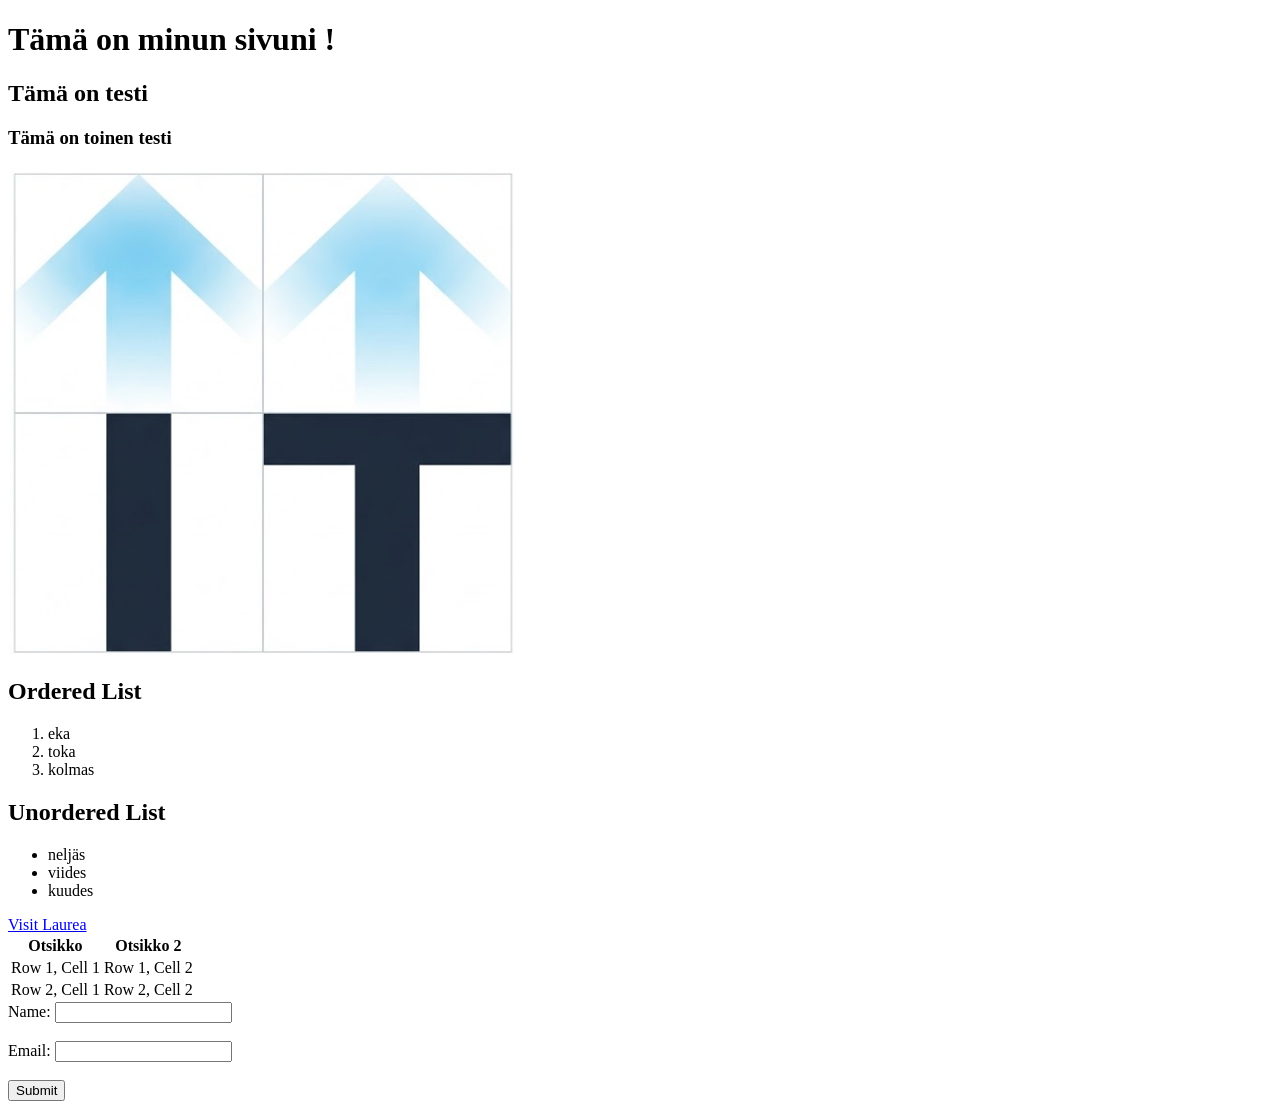
==== ws_01/index.html @ 4ee5f7e1 "testi" ====
<!DOCTYPE html>
<html lang="en">
<head>
    <meta charset="UTF-8">
    <meta name="viewport" content="width=device-width, initial-scale=1.0">
    <title>Document</title>
</head>
<body>
    <h1> Tämä on minun sivuni ! </h1>
    <h2> Tämä on testi </h2>
    <h3> Tämä on toinen testi </h3>
    <img src="nayttokuva.jpg" alt="Näyttökuva">
    <h2>Ordered List</h2>
    <ol>
        <li>eka</li>
        <li>toka</li>
        <li>kolmas</li>
    </ol>
    
    <h2>Unordered List</h2>
    <ul>
        <li>neljäs</li>
        <li>viides</li>
        <li>kuudes</li>
    </ul>
    <a href="https://www.laurea.fi">Visit Laurea</a>

    <table>
    <tr>
        <th>Otsikko</th>
        <th>Otsikko 2</th>
    </tr>
    <tr>
        <td>Row 1, Cell 1</td>
        <td>Row 1, Cell 2</td>
    </tr>
    <tr>
        <td>Row 2, Cell 1</td>
        <td>Row 2, Cell 2</td>
    </tr>
    </table>

    <form>
    <label for="name">Name:</label>
    <input type="text" id="name" name="name"><br><br>
    <label for="email">Email:</label>
    <input type="email" id="email" name="email"><br><br>
    <input type="submit" value="Submit">
    </form>
    

    
</body>
</html>
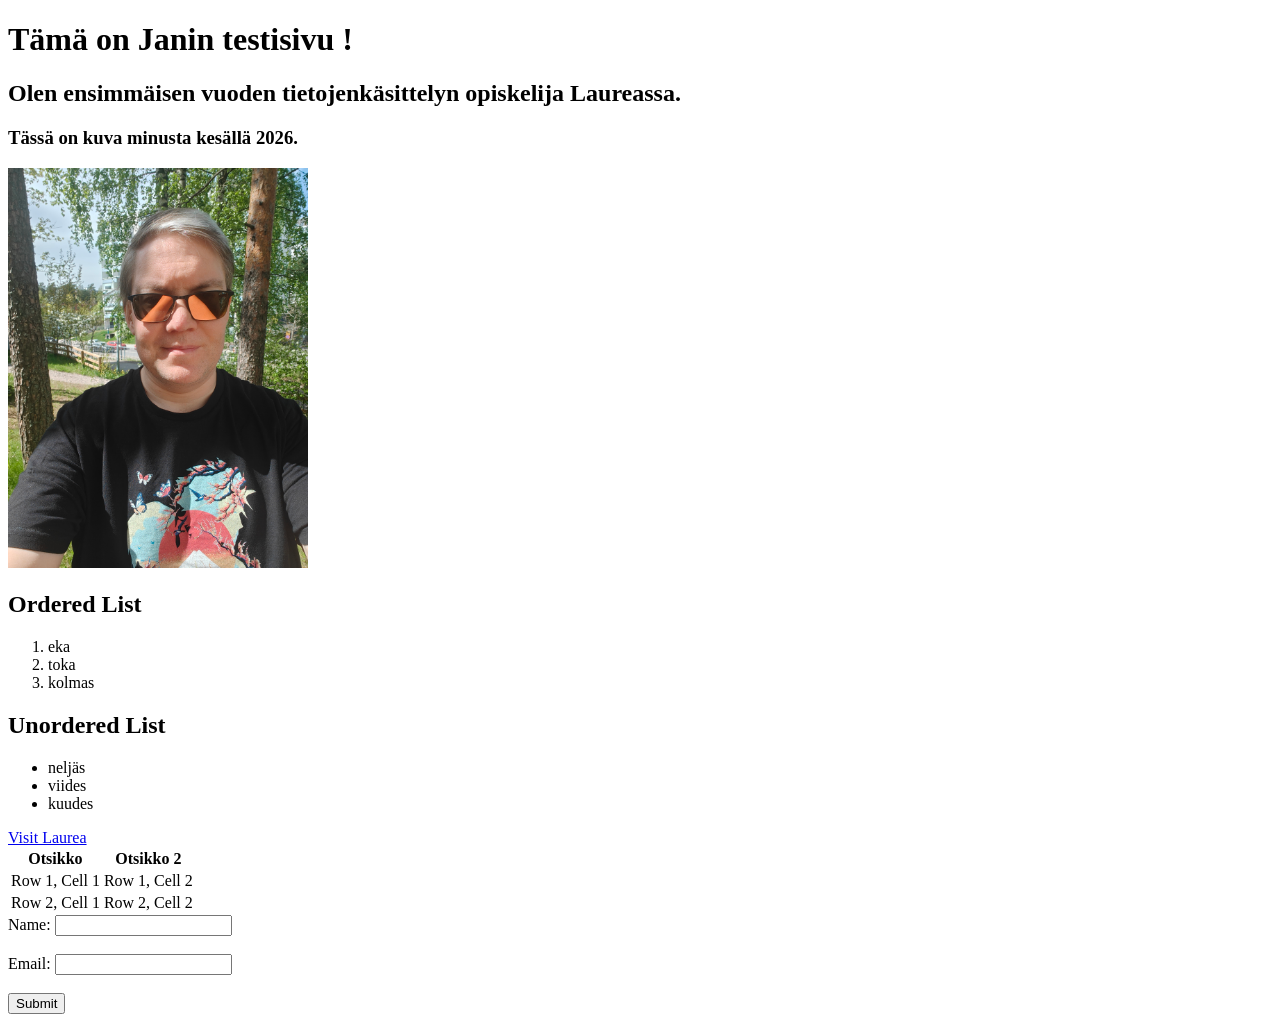
==== commit e4f49f18: "päivitys" ====
--- a/ws_01/index.html
+++ b/ws_01/index.html
@@ -6,10 +6,10 @@
     <title>Document</title>
 </head>
 <body>
-    <h1> Tämä on minun sivuni ! </h1>
-    <h2> Tämä on testi </h2>
-    <h3> Tämä on toinen testi </h3>
-    <img src="nayttokuva.jpg" alt="Näyttökuva">
+    <h1> Tämä on Janin testisivu ! </h1>
+    <h2> Olen ensimmäisen vuoden tietojenkäsittelyn opiskelija Laureassa. </h2>
+    <h3> Tässä on kuva minusta kesällä 2026. </h3>
+    <img src="jani.jpg" alt="Tässä on kuva minusta kesällä 2026." width="300" height="400">
     <h2>Ordered List</h2>
     <ol>
         <li>eka</li>
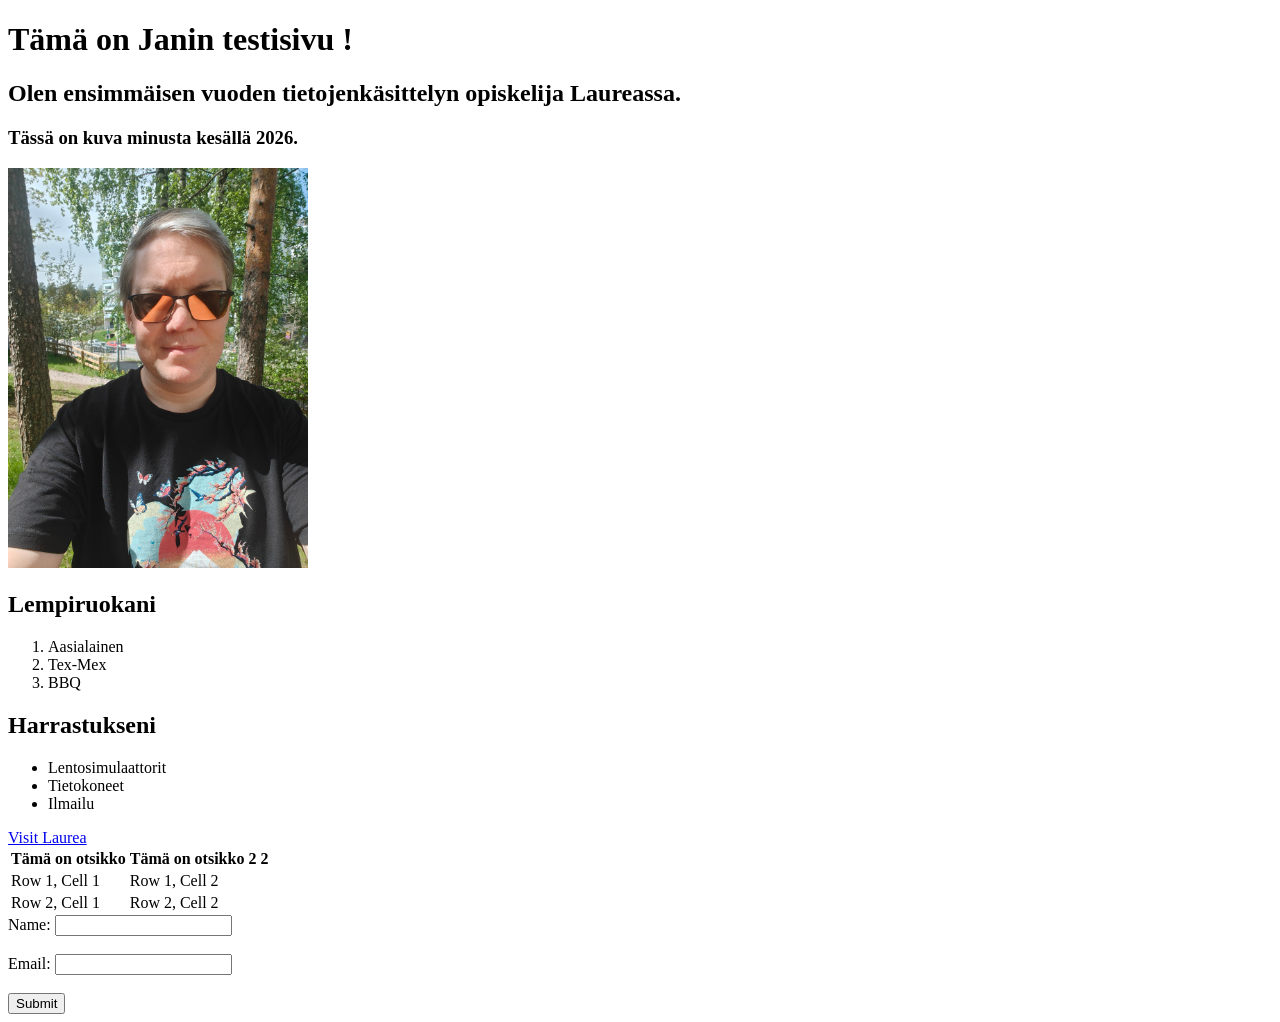
==== commit aafa8628: "julkaisuvalmis" ====
--- a/ws_01/index.html
+++ b/ws_01/index.html
@@ -3,32 +3,32 @@
 <head>
     <meta charset="UTF-8">
     <meta name="viewport" content="width=device-width, initial-scale=1.0">
-    <title>Document</title>
+    <title>Janin sivu</title>
 </head>
 <body>
     <h1> Tämä on Janin testisivu ! </h1>
     <h2> Olen ensimmäisen vuoden tietojenkäsittelyn opiskelija Laureassa. </h2>
     <h3> Tässä on kuva minusta kesällä 2026. </h3>
     <img src="jani.jpg" alt="Tässä on kuva minusta kesällä 2026." width="300" height="400">
-    <h2>Ordered List</h2>
+    <h2>Lempiruokani</h2>
     <ol>
-        <li>eka</li>
-        <li>toka</li>
-        <li>kolmas</li>
+        <li>Aasialainen</li>
+        <li>Tex-Mex</li>
+        <li>BBQ</li>
     </ol>
     
-    <h2>Unordered List</h2>
+    <h2>Harrastukseni</h2>
     <ul>
-        <li>neljäs</li>
-        <li>viides</li>
-        <li>kuudes</li>
+        <li>Lentosimulaattorit</li>
+        <li>Tietokoneet</li>
+        <li>Ilmailu</li>
     </ul>
     <a href="https://www.laurea.fi">Visit Laurea</a>
 
     <table>
     <tr>
-        <th>Otsikko</th>
-        <th>Otsikko 2</th>
+        <th>Tämä on otsikko</th>
+        <th>Tämä on otsikko 2 2</th>
     </tr>
     <tr>
         <td>Row 1, Cell 1</td>
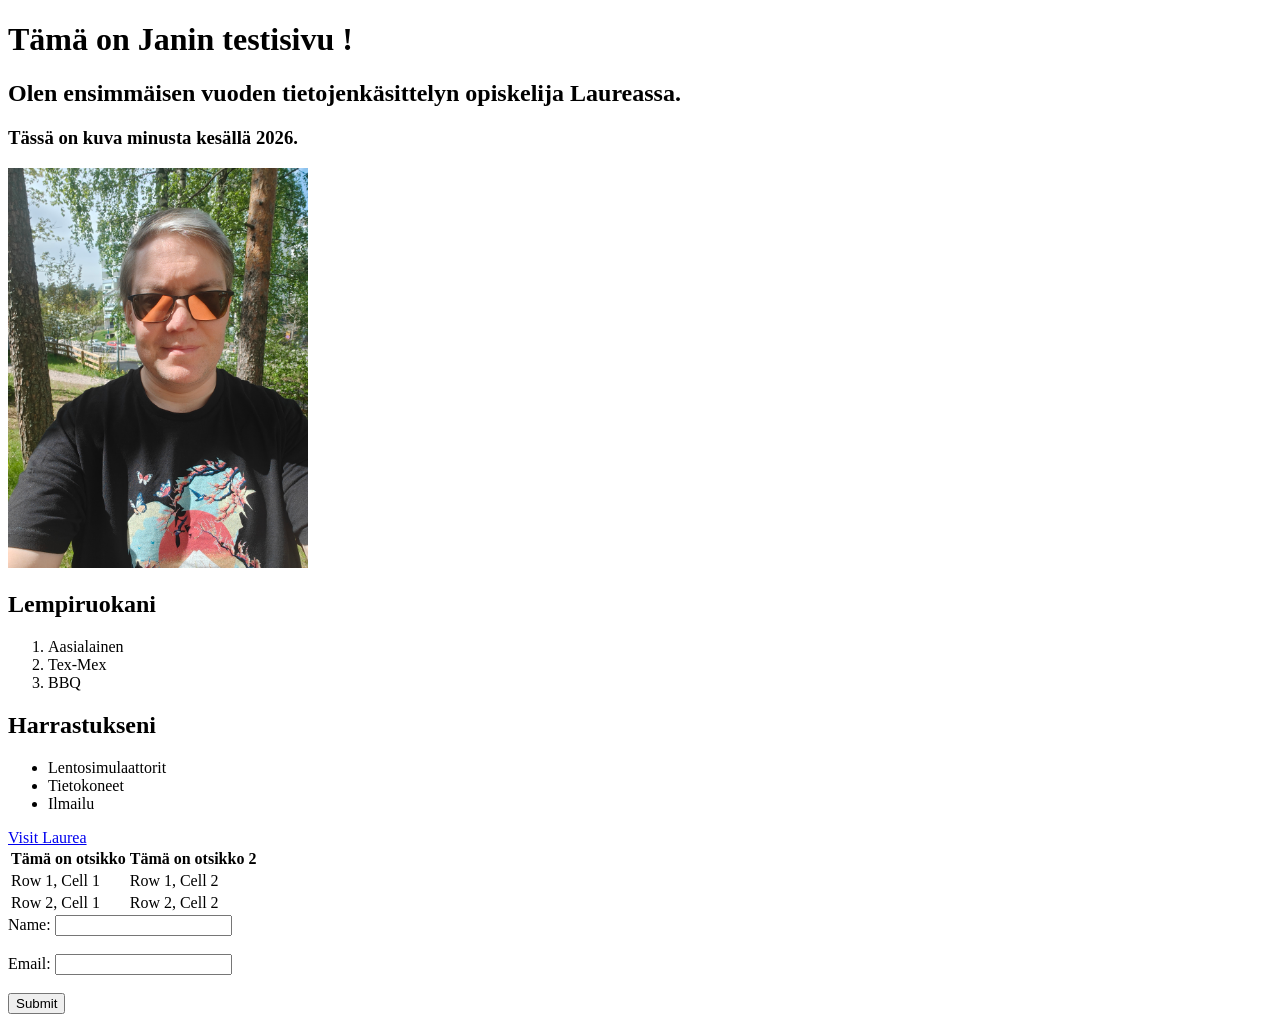
==== commit 4820295f: "julkaisuvalmis 0.5" ====
--- a/ws_01/index.html
+++ b/ws_01/index.html
@@ -28,7 +28,7 @@
     <table>
     <tr>
         <th>Tämä on otsikko</th>
-        <th>Tämä on otsikko 2 2</th>
+        <th>Tämä on otsikko 2 </th>
     </tr>
     <tr>
         <td>Row 1, Cell 1</td>
